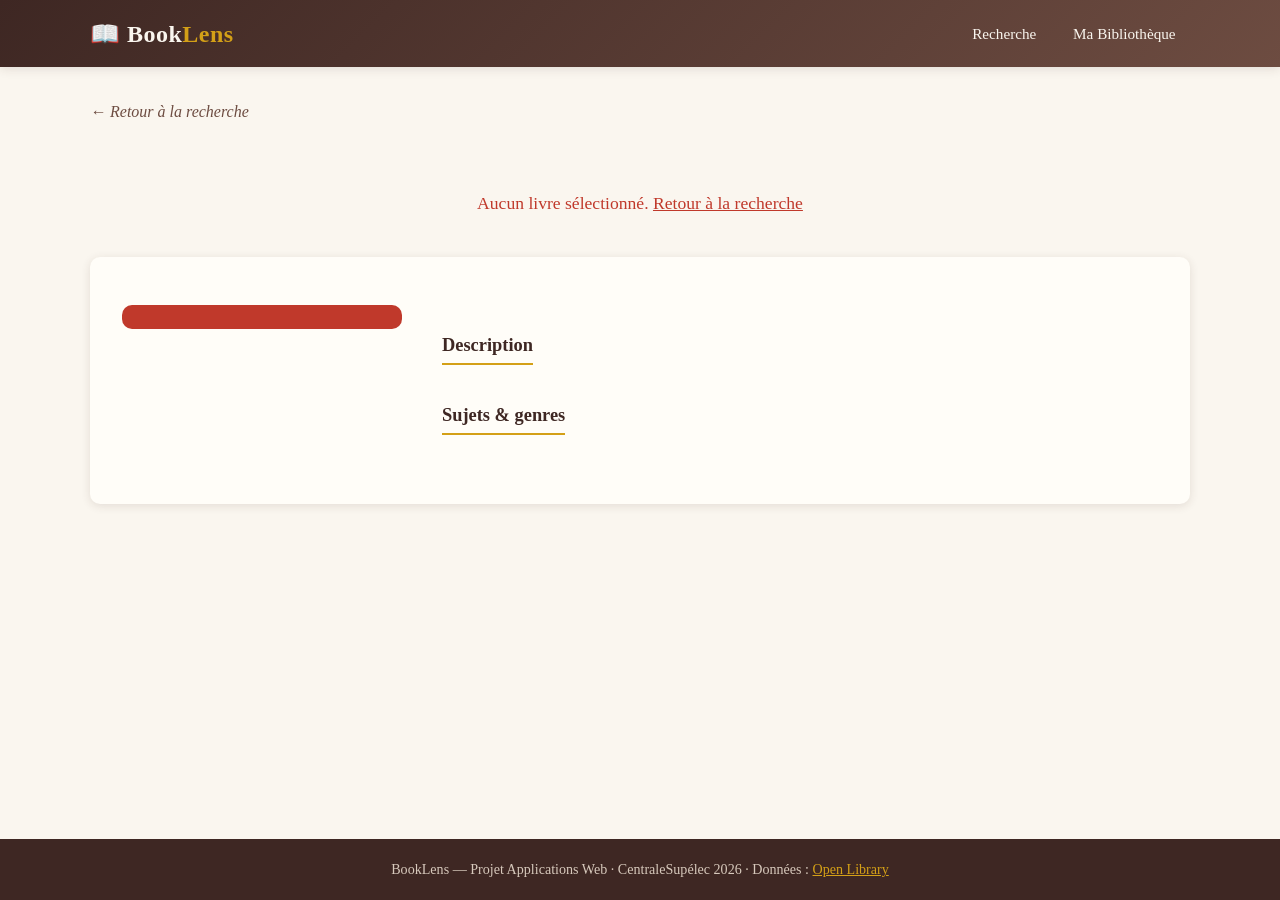
==== book.html @ ac405de1 "Add initial BookLens frontend Scaffold the BookLens web frontend: add index.html, book.html and book" ====
<!DOCTYPE html>
<html lang="fr">
<head>
    <meta charset="UTF-8">
    <meta name="viewport" content="width=device-width, initial-scale=1.0">
    <title>Détail du livre — BookLens</title>
    <link rel="stylesheet" href="css/style.css">
</head>
<body>
    <header class="site-header">
        <div class="container header-inner">
            <a href="index.html" class="logo">📖 Book<span>Lens</span></a>
            <nav class="main-nav">
                <a href="index.html" class="nav-link">Recherche</a>
                <a href="bookshelf.html" class="nav-link">Ma Bibliothèque <span id="fav-count" class="badge"></span></a>
            </nav>
        </div>
    </header>

    <main class="container">
        <a href="index.html" class="back-link">← Retour à la recherche</a>

        <div id="status" class="status" hidden></div>

        <article id="book-detail" class="book-detail" hidden>
            <div class="detail-cover">
                <div id="detail-cover-box"></div>
                <button id="fav-btn" class="btn btn-primary btn-block"></button>
            </div>
            <div class="detail-content">
                <h1 id="detail-title"></h1>
                <p id="detail-author" class="detail-author"></p>
                <div id="detail-meta" class="detail-meta"></div>
                <section>
                    <h2>Description</h2>
                    <p id="detail-description" class="detail-description"></p>
                </section>
                <section>
                    <h2>Sujets &amp; genres</h2>
                    <div id="detail-subjects" class="subject-tags"></div>
                </section>
            </div>
        </article>
    </main>

    <footer class="site-footer">
        <div class="container">
            <p>BookLens — Projet Applications Web · CentraleSupélec 2026 ·
               Données : <a href="https://openlibrary.org" target="_blank" rel="noopener">Open Library</a></p>
        </div>
    </footer>

    <script src="js/api.js"></script>
    <script src="js/book.js"></script>
</body>
</html>
---- css/style.css ----
/* ============================================================
   BookLens — style.css
   Palette chaude "bibliothèque" : bois, cuir, papier crème
   ============================================================ */

:root {
    --brown-dark: #3e2723;
    --brown: #6d4c41;
    --brown-light: #8d6e63;
    --accent: #c0392b;
    --gold: #d4a017;
    --cream: #faf6ef;
    --paper: #fffdf8;
    --text: #3b2f2a;
    --muted: #8a7a70;
    --shadow: 0 2px 10px rgba(62, 39, 35, 0.12);
    --shadow-hover: 0 8px 24px rgba(62, 39, 35, 0.22);
    --radius: 10px;
}

* {
    margin: 0;
    padding: 0;
    box-sizing: border-box;
}

body {
    font-family: Georgia, "Times New Roman", serif;
    background-color: var(--cream);
    color: var(--text);
    line-height: 1.6;
    min-height: 100vh;
    display: flex;
    flex-direction: column;
}

.container {
    width: min(1100px, 92%);
    margin: 0 auto;
}

main.container {
    flex: 1;
    padding: 2rem 0 3rem;
}

a {
    color: var(--accent);
}

/* ---------- En-tête ---------- */

.site-header {
    background: linear-gradient(135deg, var(--brown-dark), var(--brown));
    box-shadow: var(--shadow);
    position: sticky;
    top: 0;
    z-index: 10;
}

.header-inner {
    display: flex;
    justify-content: space-between;
    align-items: center;
    padding: 0.9rem 0;
    flex-wrap: wrap;
    gap: 0.5rem;
}

.logo {
    font-size: 1.5rem;
    font-weight: bold;
    color: var(--cream);
    text-decoration: none;
    letter-spacing: 0.5px;
}

.logo span {
    color: var(--gold);
}

.main-nav {
    display: flex;
    gap: 0.5rem;
}

.nav-link {
    color: var(--cream);
    text-decoration: none;
    padding: 0.45rem 0.9rem;
    border-radius: 999px;
    transition: background 0.2s;
    font-size: 0.95rem;
}

.nav-link:hover {
    background: rgba(255, 255, 255, 0.15);
}

.nav-link.active {
    background: rgba(212, 160, 23, 0.25);
    color: var(--gold);
}

.badge {
    background: var(--accent);
    color: #fff;
    border-radius: 999px;
    padding: 0 0.45rem;
    font-size: 0.78rem;
    font-family: sans-serif;
}

.badge:empty {
    display: none;
}

/* ---------- Bandeau (hero) ---------- */

.hero {
    background:
        linear-gradient(rgba(62, 39, 35, 0.88), rgba(109, 76, 65, 0.88)),
        repeating-linear-gradient(90deg, #5d4037 0 28px, #4e342e 28px 56px, #6d4c41 56px 84px);
    color: var(--cream);
    text-align: center;
    padding: 3.2rem 1rem;
}

.hero-small {
    padding: 2rem 1rem;
}

.hero h1 {
    font-size: clamp(1.7rem, 4vw, 2.6rem);
    margin-bottom: 0.4rem;
}

.hero-subtitle {
    color: #e8ddd0;
    margin-bottom: 1.6rem;
    font-style: italic;
}

/* ---------- Formulaire de recherche ---------- */

.search-form {
    display: flex;
    gap: 0.6rem;
    max-width: 640px;
    margin: 0 auto;
    flex-wrap: wrap;
    justify-content: center;
}

.search-form select,
.search-form input {
    padding: 0.75rem 1rem;
    border: 2px solid transparent;
    border-radius: var(--radius);
    font-size: 1rem;
    font-family: inherit;
    background: var(--paper);
    color: var(--text);
}

.search-form input {
    flex: 1;
    min-width: 220px;
}

.search-form select:focus,
.search-form input:focus {
    outline: none;
    border-color: var(--gold);
}

/* ---------- Boutons ---------- */

.btn {
    padding: 0.75rem 1.4rem;
    border: none;
    border-radius: var(--radius);
    font-size: 1rem;
    font-family: inherit;
    cursor: pointer;
    transition: background 0.2s, transform 0.1s;
    text-decoration: none;
}

.btn:active {
    transform: scale(0.98);
}

.btn-primary {
    background: var(--accent);
    color: #fff;
}

.btn-primary:hover {
    background: #a93226;
}

.btn-saved {
    background: #2e7d32;
}

.btn-saved:hover {
    background: #1b5e20;
}

.btn-block {
    display: block;
    width: 100%;
    margin-top: 1rem;
}

.btn-remove {
    background: transparent;
    color: var(--accent);
    border: 1.5px solid var(--accent);
    width: 100%;
    border-radius: 0 0 var(--radius) var(--radius);
    border-left: none;
    border-right: none;
    border-bottom: none;
    padding: 0.55rem;
    font-size: 0.9rem;
}

.btn-remove:hover {
    background: var(--accent);
    color: #fff;
}

/* ---------- Messages d'état ---------- */

.status {
    text-align: center;
    padding: 2.5rem 1rem;
    font-size: 1.1rem;
    color: var(--muted);
}

.status-error {
    color: var(--accent);
}

.spinner {
    display: inline-block;
    width: 1.1em;
    height: 1.1em;
    border: 3px solid var(--brown-light);
    border-top-color: transparent;
    border-radius: 50%;
    vertical-align: -0.2em;
    animation: spin 0.8s linear infinite;
}

@keyframes spin {
    to { transform: rotate(360deg); }
}

.results-count {
    margin-bottom: 1.2rem;
    color: var(--muted);
    font-style: italic;
}

.muted {
    color: var(--muted);
}

/* ---------- Grille de livres ---------- */

.book-grid {
    display: grid;
    grid-template-columns: repeat(auto-fill, minmax(180px, 1fr));
    gap: 1.4rem;
}

.book-card {
    background: var(--paper);
    border-radius: var(--radius);
    overflow: hidden;
    box-shadow: var(--shadow);
    text-decoration: none;
    color: inherit;
    display: flex;
    flex-direction: column;
    transition: transform 0.2s, box-shadow 0.2s;
}

.book-card:hover {
    transform: translateY(-5px);
    box-shadow: var(--shadow-hover);
}

.card-link {
    text-decoration: none;
    color: inherit;
    display: flex;
    flex-direction: column;
    flex: 1;
}

.book-cover {
    height: 240px;
    background: linear-gradient(135deg, #efe6d8, #e3d5c0);
    display: flex;
    align-items: center;
    justify-content: center;
    overflow: hidden;
}

.book-cover img {
    width: 100%;
    height: 100%;
    object-fit: cover;
}

/* Placeholder stylisé quand il n'y a pas de couverture */
.cover-placeholder {
    width: 100%;
    height: 100%;
    display: flex;
    flex-direction: column;
    align-items: center;
    justify-content: center;
    gap: 0.5rem;
    padding: 1rem;
    text-align: center;
    background:
        linear-gradient(135deg, var(--brown-light), var(--brown));
    color: var(--cream);
}

.cover-placeholder span {
    font-size: 2.4rem;
}

.cover-placeholder p {
    font-size: 0.85rem;
    font-style: italic;
    display: -webkit-box;
    -webkit-line-clamp: 3;
    -webkit-box-orient: vertical;
    overflow: hidden;
}

.book-info {
    padding: 0.9rem 1rem 1.1rem;
    flex: 1;
}

.book-title {
    font-size: 1rem;
    margin-bottom: 0.3rem;
    display: -webkit-box;
    -webkit-line-clamp: 2;
    -webkit-box-orient: vertical;
    overflow: hidden;
}

.book-author {
    font-size: 0.88rem;
    color: var(--brown);
    display: -webkit-box;
    -webkit-line-clamp: 1;
    -webkit-box-orient: vertical;
    overflow: hidden;
}

.book-year {
    font-size: 0.82rem;
    color: var(--muted);
    margin-top: 0.25rem;
}

/* ---------- Page détail ---------- */

.back-link {
    display: inline-block;
    margin-bottom: 1.5rem;
    color: var(--brown);
    text-decoration: none;
    font-style: italic;
}

.back-link:hover {
    color: var(--accent);
}

.book-detail {
    display: grid;
    grid-template-columns: 280px 1fr;
    gap: 2.5rem;
    background: var(--paper);
    border-radius: var(--radius);
    box-shadow: var(--shadow);
    padding: 2rem;
}

.detail-cover img {
    width: 100%;
    border-radius: var(--radius);
    box-shadow: var(--shadow);
}

.cover-placeholder-lg {
    height: 380px;
    border-radius: var(--radius);
}

.detail-content h1 {
    font-size: clamp(1.5rem, 3vw, 2.2rem);
    color: var(--brown-dark);
    margin-bottom: 0.3rem;
}

.detail-author {
    font-size: 1.15rem;
    font-style: italic;
    color: var(--brown);
    margin-bottom: 1rem;
}

.detail-meta {
    display: flex;
    flex-wrap: wrap;
    gap: 0.6rem;
    margin-bottom: 1.6rem;
}

.meta-item {
    background: var(--cream);
    border: 1px solid #e6dccb;
    border-radius: 999px;
    padding: 0.3rem 0.9rem;
    font-size: 0.9rem;
}

.meta-rating {
    color: var(--gold);
    font-weight: bold;
}

.detail-content section {
    margin-bottom: 1.6rem;
}

.detail-content h2 {
    font-size: 1.15rem;
    color: var(--brown-dark);
    border-bottom: 2px solid var(--gold);
    display: inline-block;
    padding-bottom: 0.15rem;
    margin-bottom: 0.7rem;
}

.detail-description {
    white-space: pre-line;
}

.subject-tags {
    display: flex;
    flex-wrap: wrap;
    gap: 0.5rem;
}

.tag {
    background: linear-gradient(135deg, var(--brown-light), var(--brown));
    color: var(--cream);
    border-radius: 999px;
    padding: 0.3rem 0.85rem;
    font-size: 0.85rem;
}

/* ---------- Pied de page ---------- */

.site-footer {
    background: var(--brown-dark);
    color: #d7c9bc;
    text-align: center;
    padding: 1.2rem 0;
    font-size: 0.88rem;
    margin-top: auto;
}

.site-footer a {
    color: var(--gold);
}

/* ---------- Responsive ---------- */

@media (max-width: 700px) {
    .book-detail {
        grid-template-columns: 1fr;
        padding: 1.3rem;
    }

    .detail-cover {
        max-width: 250px;
        margin: 0 auto;
        width: 100%;
    }

    .book-grid {
        grid-template-columns: repeat(auto-fill, minmax(140px, 1fr));
        gap: 1rem;
    }

    .book-cover {
        height: 200px;
    }

    .search-form select {
        width: 100%;
    }
}
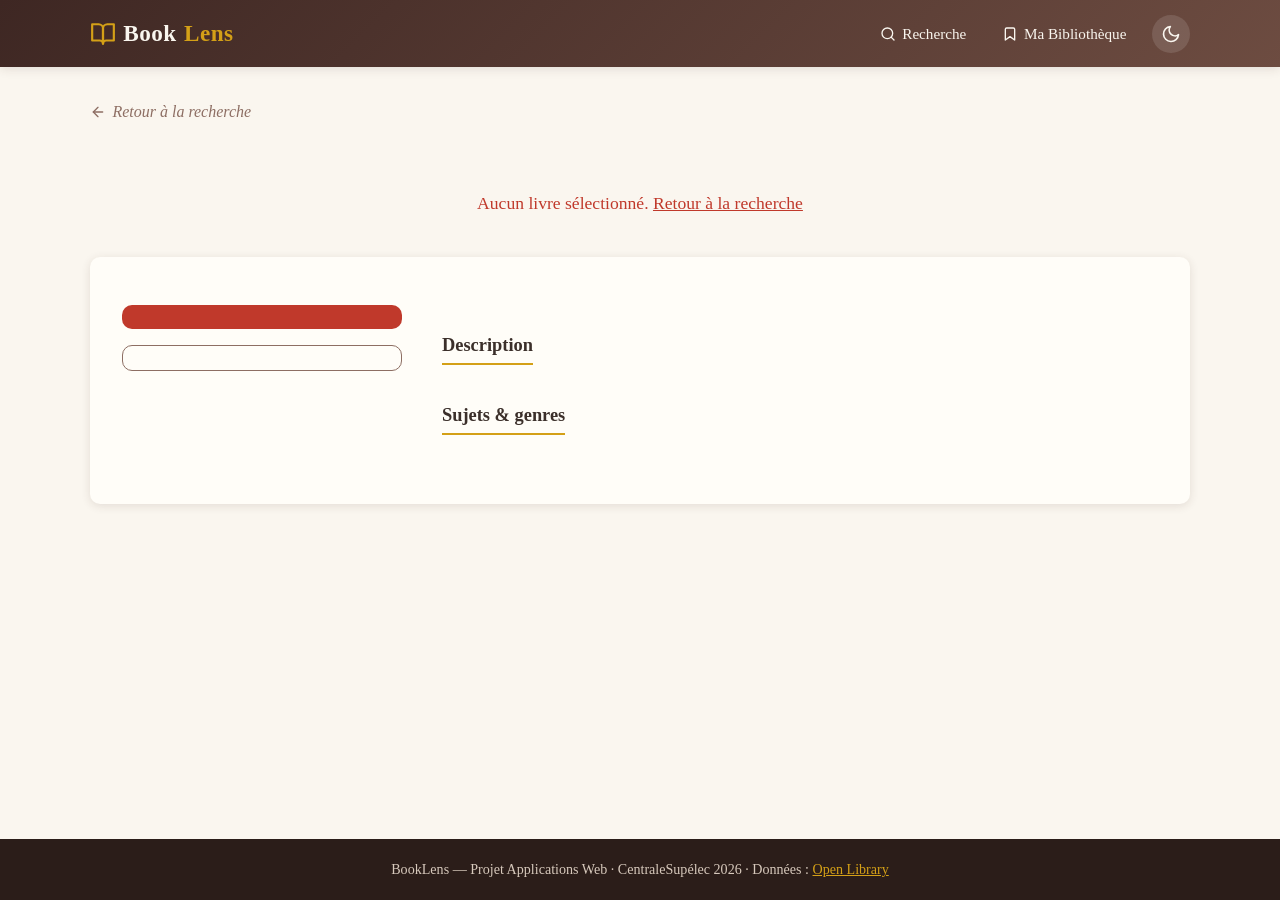
==== commit d71edc09: "Add theme toggle, icons, search pagination Introduce theming, shared SVG icons, UI refinements and s" ====
--- a/book.html
+++ b/book.html
@@ -5,20 +5,31 @@
     <meta name="viewport" content="width=device-width, initial-scale=1.0">
     <title>Détail du livre — BookLens</title>
     <link rel="stylesheet" href="css/style.css">
+    <script>document.documentElement.dataset.theme = localStorage.getItem("booklens_theme") || "light";</script>
 </head>
 <body>
     <header class="site-header">
         <div class="container header-inner">
-            <a href="index.html" class="logo">📖 Book<span>Lens</span></a>
+            <a href="index.html" class="logo">
+                <svg xmlns="http://www.w3.org/2000/svg" width="26" height="26" viewBox="0 0 24 24" fill="none" stroke="currentColor" stroke-width="2" stroke-linecap="round" stroke-linejoin="round" class="icon"><path d="M2 3h6a4 4 0 0 1 4 4v14a3 3 0 0 0-3-3H2z"/><path d="M22 3h-6a4 4 0 0 0-4 4v14a3 3 0 0 1 3-3h7z"/></svg>
+                Book<span>Lens</span>
+            </a>
             <nav class="main-nav">
-                <a href="index.html" class="nav-link">Recherche</a>
-                <a href="bookshelf.html" class="nav-link">Ma Bibliothèque <span id="fav-count" class="badge"></span></a>
+                <a href="index.html" class="nav-link">
+                    <svg xmlns="http://www.w3.org/2000/svg" width="16" height="16" viewBox="0 0 24 24" fill="none" stroke="currentColor" stroke-width="2" stroke-linecap="round" stroke-linejoin="round" class="icon"><circle cx="11" cy="11" r="8"/><line x1="21" y1="21" x2="16.65" y2="16.65"/></svg>
+                    Recherche
+                </a>
+                <a href="bookshelf.html" class="nav-link">
+                    <svg xmlns="http://www.w3.org/2000/svg" width="16" height="16" viewBox="0 0 24 24" fill="none" stroke="currentColor" stroke-width="2" stroke-linecap="round" stroke-linejoin="round" class="icon"><path d="M19 21l-7-5-7 5V5a2 2 0 0 1 2-2h10a2 2 0 0 1 2 2z"/></svg>
+                    Ma Bibliothèque <span id="fav-count" class="badge"></span>
+                </a>
+                <button id="theme-toggle" class="theme-toggle" aria-label="Changer de thème"></button>
             </nav>
         </div>
     </header>
 
     <main class="container">
-        <a href="index.html" class="back-link">← Retour à la recherche</a>
+        <a href="index.html" class="back-link" id="back-link">Retour à la recherche</a>
 
         <div id="status" class="status" hidden></div>
 
@@ -26,6 +37,7 @@
             <div class="detail-cover">
                 <div id="detail-cover-box"></div>
                 <button id="fav-btn" class="btn btn-primary btn-block"></button>
+                <a id="ol-link" class="btn btn-outline btn-block" target="_blank" rel="noopener"></a>
             </div>
             <div class="detail-content">
                 <h1 id="detail-title"></h1>
--- a/css/style.css
+++ b/css/style.css
@@ -1,6 +1,7 @@
 /* ============================================================
    BookLens — style.css
    Palette chaude "bibliothèque" : bois, cuir, papier crème
+   Thèmes clair / sombre via [data-theme]
    ============================================================ */
 
 :root {
@@ -8,14 +9,29 @@
     --brown: #6d4c41;
     --brown-light: #8d6e63;
     --accent: #c0392b;
+    --accent-dark: #a93226;
     --gold: #d4a017;
     --cream: #faf6ef;
     --paper: #fffdf8;
     --text: #3b2f2a;
     --muted: #8a7a70;
+    --border: #e6dccb;
+    --chip-bg: #faf6ef;
     --shadow: 0 2px 10px rgba(62, 39, 35, 0.12);
     --shadow-hover: 0 8px 24px rgba(62, 39, 35, 0.22);
     --radius: 10px;
+}
+
+[data-theme="dark"] {
+    --cream: #211a16;
+    --paper: #2c241f;
+    --text: #ece2d4;
+    --muted: #a8978a;
+    --border: #46392f;
+    --chip-bg: #382e27;
+    --gold: #e0b13a;
+    --shadow: 0 2px 10px rgba(0, 0, 0, 0.35);
+    --shadow-hover: 0 8px 24px rgba(0, 0, 0, 0.5);
 }
 
 * {
@@ -32,6 +48,7 @@
     min-height: 100vh;
     display: flex;
     flex-direction: column;
+    transition: background-color 0.25s, color 0.25s;
 }
 
 .container {
@@ -48,10 +65,15 @@
     color: var(--accent);
 }
 
+.icon {
+    vertical-align: -0.18em;
+    flex-shrink: 0;
+}
+
 /* ---------- En-tête ---------- */
 
 .site-header {
-    background: linear-gradient(135deg, var(--brown-dark), var(--brown));
+    background: linear-gradient(135deg, #3e2723, #6d4c41);
     box-shadow: var(--shadow);
     position: sticky;
     top: 0;
@@ -68,11 +90,18 @@
 }
 
 .logo {
-    font-size: 1.5rem;
+    font-size: 1.45rem;
     font-weight: bold;
-    color: var(--cream);
+    color: #faf6ef;
     text-decoration: none;
     letter-spacing: 0.5px;
+    display: inline-flex;
+    align-items: center;
+    gap: 0.45rem;
+}
+
+.logo .icon {
+    color: var(--gold);
 }
 
 .logo span {
@@ -81,16 +110,20 @@
 
 .main-nav {
     display: flex;
-    gap: 0.5rem;
+    gap: 0.4rem;
+    align-items: center;
 }
 
 .nav-link {
-    color: var(--cream);
+    color: #faf6ef;
     text-decoration: none;
     padding: 0.45rem 0.9rem;
     border-radius: 999px;
     transition: background 0.2s;
     font-size: 0.95rem;
+    display: inline-flex;
+    align-items: center;
+    gap: 0.4rem;
 }
 
 .nav-link:hover {
@@ -115,13 +148,33 @@
     display: none;
 }
 
+.theme-toggle {
+    background: rgba(255, 255, 255, 0.12);
+    border: none;
+    color: #faf6ef;
+    width: 38px;
+    height: 38px;
+    border-radius: 50%;
+    cursor: pointer;
+    display: inline-flex;
+    align-items: center;
+    justify-content: center;
+    transition: background 0.2s, transform 0.2s;
+    margin-left: 0.3rem;
+}
+
+.theme-toggle:hover {
+    background: rgba(255, 255, 255, 0.25);
+    transform: rotate(15deg);
+}
+
 /* ---------- Bandeau (hero) ---------- */
 
 .hero {
     background:
-        linear-gradient(rgba(62, 39, 35, 0.88), rgba(109, 76, 65, 0.88)),
+        linear-gradient(rgba(62, 39, 35, 0.9), rgba(78, 52, 46, 0.9)),
         repeating-linear-gradient(90deg, #5d4037 0 28px, #4e342e 28px 56px, #6d4c41 56px 84px);
-    color: var(--cream);
+    color: #faf6ef;
     text-align: center;
     padding: 3.2rem 1rem;
 }
@@ -141,12 +194,16 @@
     font-style: italic;
 }
 
+.hero-small .hero-subtitle {
+    margin-bottom: 0;
+}
+
 /* ---------- Formulaire de recherche ---------- */
 
 .search-form {
     display: flex;
     gap: 0.6rem;
-    max-width: 640px;
+    max-width: 680px;
     margin: 0 auto;
     flex-wrap: wrap;
     justify-content: center;
@@ -183,8 +240,12 @@
     font-size: 1rem;
     font-family: inherit;
     cursor: pointer;
-    transition: background 0.2s, transform 0.1s;
+    transition: background 0.2s, color 0.2s, transform 0.1s;
     text-decoration: none;
+    display: inline-flex;
+    align-items: center;
+    justify-content: center;
+    gap: 0.5rem;
 }
 
 .btn:active {
@@ -197,7 +258,7 @@
 }
 
 .btn-primary:hover {
-    background: #a93226;
+    background: var(--accent-dark);
 }
 
 .btn-saved {
@@ -208,28 +269,107 @@
     background: #1b5e20;
 }
 
+.btn-outline {
+    background: transparent;
+    color: var(--brown);
+    border: 1.5px solid var(--brown-light);
+}
+
+[data-theme="dark"] .btn-outline {
+    color: var(--text);
+}
+
+.btn-outline:hover {
+    background: var(--brown);
+    color: #faf6ef;
+}
+
 .btn-block {
-    display: block;
+    display: flex;
     width: 100%;
     margin-top: 1rem;
 }
 
-.btn-remove {
-    background: transparent;
-    color: var(--accent);
-    border: 1.5px solid var(--accent);
-    width: 100%;
-    border-radius: 0 0 var(--radius) var(--radius);
-    border-left: none;
-    border-right: none;
-    border-bottom: none;
-    padding: 0.55rem;
-    font-size: 0.9rem;
-}
-
-.btn-remove:hover {
-    background: var(--accent);
-    color: #fff;
+/* ---------- Barre d'outils (tri, filtres) ---------- */
+
+.toolbar {
+    display: flex;
+    justify-content: space-between;
+    align-items: center;
+    gap: 1rem;
+    flex-wrap: wrap;
+    margin-bottom: 1.4rem;
+}
+
+.sort-label {
+    color: var(--muted);
+    font-size: 0.95rem;
+    display: inline-flex;
+    align-items: center;
+    gap: 0.5rem;
+}
+
+.toolbar select,
+.shelf-search {
+    padding: 0.5rem 0.8rem;
+    border: 1.5px solid var(--border);
+    border-radius: var(--radius);
+    font-family: inherit;
+    font-size: 0.95rem;
+    background: var(--paper);
+    color: var(--text);
+}
+
+.toolbar select:focus,
+.shelf-search:focus {
+    outline: none;
+    border-color: var(--gold);
+}
+
+.shelf-search {
+    min-width: 230px;
+}
+
+.filter-tabs {
+    display: flex;
+    gap: 0.4rem;
+    flex-wrap: wrap;
+}
+
+.tab {
+    padding: 0.45rem 1rem;
+    border: 1.5px solid var(--border);
+    border-radius: 999px;
+    background: var(--paper);
+    color: var(--muted);
+    font-family: inherit;
+    font-size: 0.92rem;
+    cursor: pointer;
+    transition: all 0.2s;
+}
+
+.tab:hover {
+    border-color: var(--brown-light);
+    color: var(--text);
+}
+
+.tab.active {
+    background: var(--brown);
+    border-color: var(--brown);
+    color: #faf6ef;
+}
+
+.section-title {
+    display: flex;
+    align-items: center;
+    gap: 0.5rem;
+    font-size: 1.35rem;
+    color: var(--text);
+    margin-bottom: 1.2rem;
+}
+
+.section-title .icon {
+    color: var(--gold);
 }
 
 /* ---------- Messages d'état ---------- */
@@ -261,13 +401,16 @@
 }
 
 .results-count {
-    margin-bottom: 1.2rem;
     color: var(--muted);
     font-style: italic;
 }
 
 .muted {
     color: var(--muted);
+}
+
+.empty-cta {
+    margin-top: 1rem;
 }
 
 /* ---------- Grille de livres ---------- */
@@ -283,11 +426,11 @@
     border-radius: var(--radius);
     overflow: hidden;
     box-shadow: var(--shadow);
-    text-decoration: none;
     color: inherit;
     display: flex;
     flex-direction: column;
     transition: transform 0.2s, box-shadow 0.2s;
+    position: relative;
 }
 
 .book-card:hover {
@@ -310,6 +453,11 @@
     align-items: center;
     justify-content: center;
     overflow: hidden;
+    position: relative;
+}
+
+[data-theme="dark"] .book-cover {
+    background: linear-gradient(135deg, #3a302a, #2e2620);
 }
 
 .book-cover img {
@@ -318,6 +466,35 @@
     object-fit: cover;
 }
 
+/* Bouton cœur sur les cartes de résultats */
+.fav-toggle {
+    position: absolute;
+    top: 8px;
+    right: 8px;
+    width: 34px;
+    height: 34px;
+    border: none;
+    border-radius: 50%;
+    background: rgba(255, 253, 248, 0.92);
+    color: var(--accent);
+    cursor: pointer;
+    display: flex;
+    align-items: center;
+    justify-content: center;
+    box-shadow: var(--shadow);
+    transition: transform 0.15s, background 0.2s;
+    z-index: 2;
+}
+
+.fav-toggle:hover {
+    transform: scale(1.12);
+}
+
+.fav-toggle.is-saved {
+    background: var(--accent);
+    color: #fff;
+}
+
 /* Placeholder stylisé quand il n'y a pas de couverture */
 .cover-placeholder {
     width: 100%;
@@ -326,16 +503,11 @@
     flex-direction: column;
     align-items: center;
     justify-content: center;
-    gap: 0.5rem;
+    gap: 0.6rem;
     padding: 1rem;
     text-align: center;
-    background:
-        linear-gradient(135deg, var(--brown-light), var(--brown));
-    color: var(--cream);
-}
-
-.cover-placeholder span {
-    font-size: 2.4rem;
+    background: linear-gradient(135deg, var(--brown-light), var(--brown));
+    color: #faf6ef;
 }
 
 .cover-placeholder p {
@@ -363,7 +535,7 @@
 
 .book-author {
     font-size: 0.88rem;
-    color: var(--brown);
+    color: var(--brown-light);
     display: -webkit-box;
     -webkit-line-clamp: 1;
     -webkit-box-orient: vertical;
@@ -373,15 +545,91 @@
 .book-year {
     font-size: 0.82rem;
     color: var(--muted);
-    margin-top: 0.25rem;
+    margin-top: 0.3rem;
+    display: flex;
+    align-items: center;
+    gap: 0.3rem;
+    flex-wrap: wrap;
+}
+
+.card-rating {
+    color: var(--gold);
+    display: inline-flex;
+    align-items: center;
+    gap: 0.2rem;
+    margin-left: 0.4rem;
+}
+
+/* ---------- Charger plus ---------- */
+
+.load-more-wrap {
+    text-align: center;
+    margin-top: 2rem;
+}
+
+/* ---------- Bibliothèque : statut + actions ---------- */
+
+.status-chip {
+    position: absolute;
+    bottom: 8px;
+    left: 8px;
+    padding: 0.15rem 0.7rem;
+    border-radius: 999px;
+    font-size: 0.75rem;
+    font-family: sans-serif;
+    color: #fff;
+    background: var(--brown);
+}
+
+.status-chip.status-toread { background: #b07d2b; }
+.status-chip.status-reading { background: #1565c0; }
+.status-chip.status-read { background: #2e7d32; }
+
+.shelf-actions {
+    display: flex;
+    border-top: 1px solid var(--border);
+}
+
+.status-select {
+    flex: 1;
+    border: none;
+    background: transparent;
+    color: var(--text);
+    font-family: inherit;
+    font-size: 0.88rem;
+    padding: 0.55rem 0.7rem;
+    cursor: pointer;
+}
+
+.status-select:focus {
+    outline: none;
+}
+
+.btn-remove {
+    background: transparent;
+    color: var(--accent);
+    border: none;
+    border-left: 1px solid var(--border);
+    padding: 0.55rem 0.9rem;
+    cursor: pointer;
+    display: flex;
+    align-items: center;
+    transition: background 0.2s, color 0.2s;
+}
+
+.btn-remove:hover {
+    background: var(--accent);
+    color: #fff;
 }
 
 /* ---------- Page détail ---------- */
 
 .back-link {
-    display: inline-block;
+    display: inline-flex;
+    align-items: center;
+    gap: 0.4rem;
     margin-bottom: 1.5rem;
-    color: var(--brown);
+    color: var(--brown-light);
     text-decoration: none;
     font-style: italic;
 }
@@ -413,14 +661,13 @@
 
 .detail-content h1 {
     font-size: clamp(1.5rem, 3vw, 2.2rem);
-    color: var(--brown-dark);
     margin-bottom: 0.3rem;
 }
 
 .detail-author {
     font-size: 1.15rem;
     font-style: italic;
-    color: var(--brown);
+    color: var(--brown-light);
     margin-bottom: 1rem;
 }
 
@@ -432,11 +679,14 @@
 }
 
 .meta-item {
-    background: var(--cream);
-    border: 1px solid #e6dccb;
+    background: var(--chip-bg);
+    border: 1px solid var(--border);
     border-radius: 999px;
     padding: 0.3rem 0.9rem;
     font-size: 0.9rem;
+    display: inline-flex;
+    align-items: center;
+    gap: 0.4rem;
 }
 
 .meta-rating {
@@ -450,7 +700,6 @@
 
 .detail-content h2 {
     font-size: 1.15rem;
-    color: var(--brown-dark);
     border-bottom: 2px solid var(--gold);
     display: inline-block;
     padding-bottom: 0.15rem;
@@ -469,16 +718,26 @@
 
 .tag {
     background: linear-gradient(135deg, var(--brown-light), var(--brown));
-    color: var(--cream);
+    color: #faf6ef;
     border-radius: 999px;
     padding: 0.3rem 0.85rem;
     font-size: 0.85rem;
+    text-decoration: none;
+    display: inline-flex;
+    align-items: center;
+    gap: 0.35rem;
+    transition: transform 0.15s, box-shadow 0.15s;
+}
+
+.tag:hover {
+    transform: translateY(-2px);
+    box-shadow: var(--shadow);
 }
 
 /* ---------- Pied de page ---------- */
 
 .site-footer {
-    background: var(--brown-dark);
+    background: #2b1d19;
     color: #d7c9bc;
     text-align: center;
     padding: 1.2rem 0;
@@ -505,7 +764,7 @@
     }
 
     .book-grid {
-        grid-template-columns: repeat(auto-fill, minmax(140px, 1fr));
+        grid-template-columns: repeat(auto-fill, minmax(150px, 1fr));
         gap: 1rem;
     }
 
@@ -516,4 +775,13 @@
     .search-form select {
         width: 100%;
     }
-}
+
+    .toolbar {
+        flex-direction: column;
+        align-items: stretch;
+    }
+
+    .shelf-search {
+        width: 100%;
+    }
+}
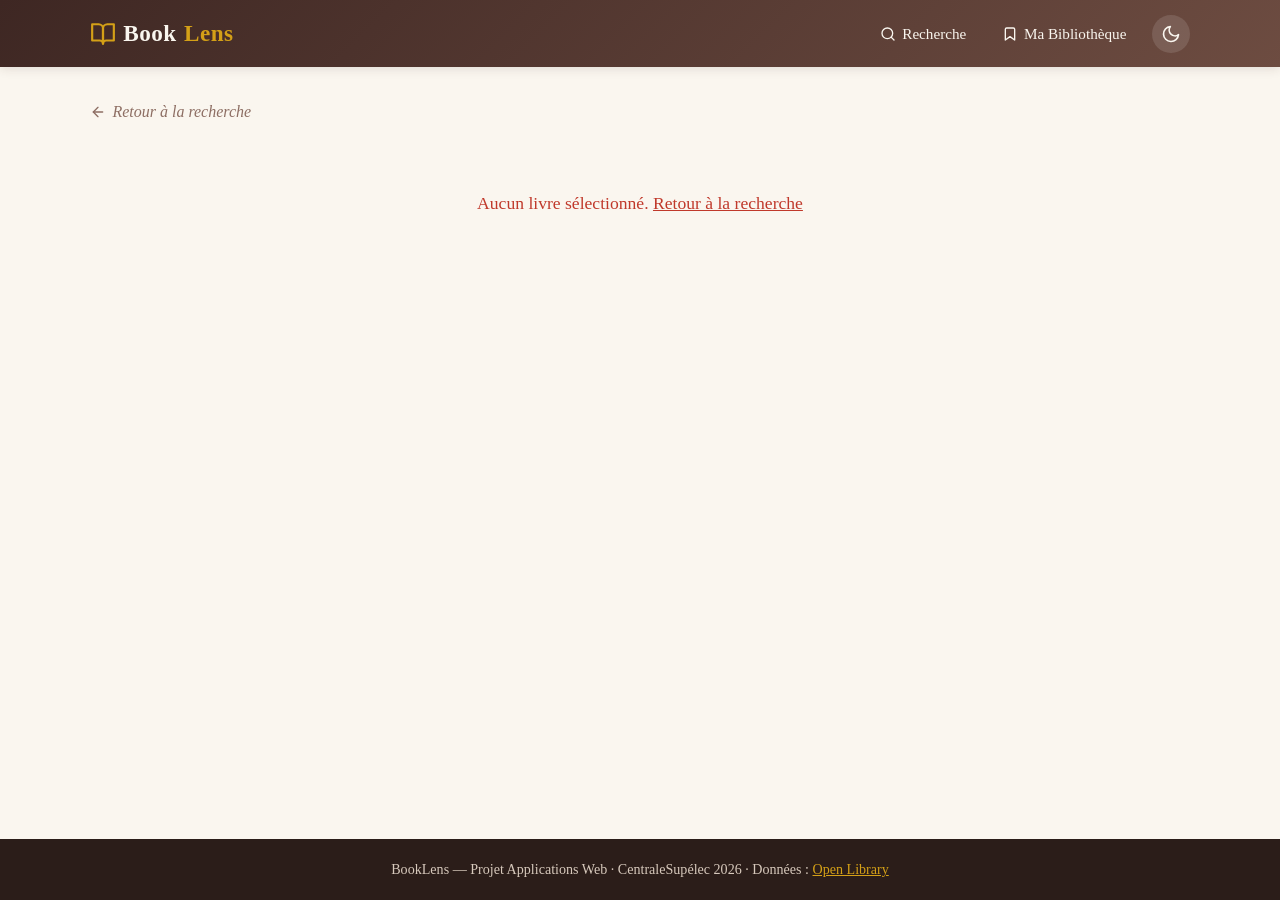
==== commit 56740c27: "Add rapport & slides; accessibility/UI fixes Add full project report (rapport.html) and presentation" ====
--- a/book.html
+++ b/book.html
@@ -23,7 +23,7 @@
                     <svg xmlns="http://www.w3.org/2000/svg" width="16" height="16" viewBox="0 0 24 24" fill="none" stroke="currentColor" stroke-width="2" stroke-linecap="round" stroke-linejoin="round" class="icon"><path d="M19 21l-7-5-7 5V5a2 2 0 0 1 2-2h10a2 2 0 0 1 2 2z"/></svg>
                     Ma Bibliothèque <span id="fav-count" class="badge"></span>
                 </a>
-                <button id="theme-toggle" class="theme-toggle" aria-label="Changer de thème"></button>
+                <button type="button" id="theme-toggle" class="theme-toggle" aria-label="Changer de thème"></button>
             </nav>
         </div>
     </header>
@@ -36,11 +36,11 @@
         <article id="book-detail" class="book-detail" hidden>
             <div class="detail-cover">
                 <div id="detail-cover-box"></div>
-                <button id="fav-btn" class="btn btn-primary btn-block"></button>
-                <a id="ol-link" class="btn btn-outline btn-block" target="_blank" rel="noopener"></a>
+                <button type="button" id="fav-btn" class="btn btn-primary btn-block">Ajouter à ma bibliothèque</button>
+                <a id="ol-link" href="https://openlibrary.org" class="btn btn-outline btn-block" target="_blank" rel="noopener">Voir sur Open Library</a>
             </div>
             <div class="detail-content">
-                <h1 id="detail-title"></h1>
+                <h1 id="detail-title">Chargement…</h1>
                 <p id="detail-author" class="detail-author"></p>
                 <div id="detail-meta" class="detail-meta"></div>
                 <section>
--- a/css/style.css
+++ b/css/style.css
@@ -40,6 +40,11 @@
     box-sizing: border-box;
 }
 
+/* L'attribut hidden doit toujours gagner, même sur les éléments en flex/grid */
+[hidden] {
+    display: none !important;
+}
+
 body {
     font-family: Georgia, "Times New Roman", serif;
     background-color: var(--cream);
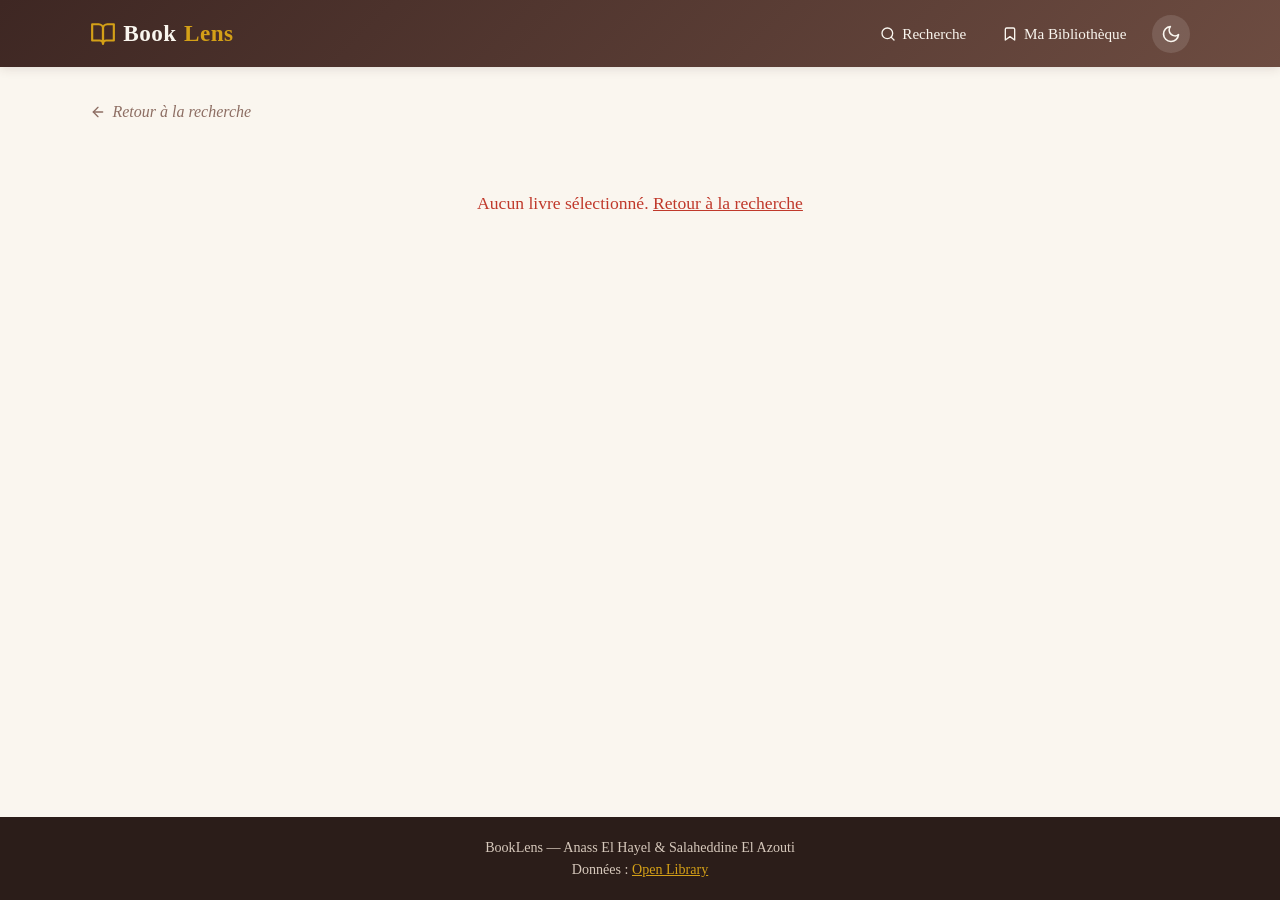
==== commit 00388eff: "Improve rapport structure, add iframe demos to slides, clean up footers" ====
--- a/book.html
+++ b/book.html
@@ -57,7 +57,7 @@
 
     <footer class="site-footer">
         <div class="container">
-            <p>BookLens — Projet Applications Web · CentraleSupélec 2026 ·
+            <p>BookLens — Anass El Hayel &amp; Salaheddine El Azouti<br>
                Données : <a href="https://openlibrary.org" target="_blank" rel="noopener">Open Library</a></p>
         </div>
     </footer>
